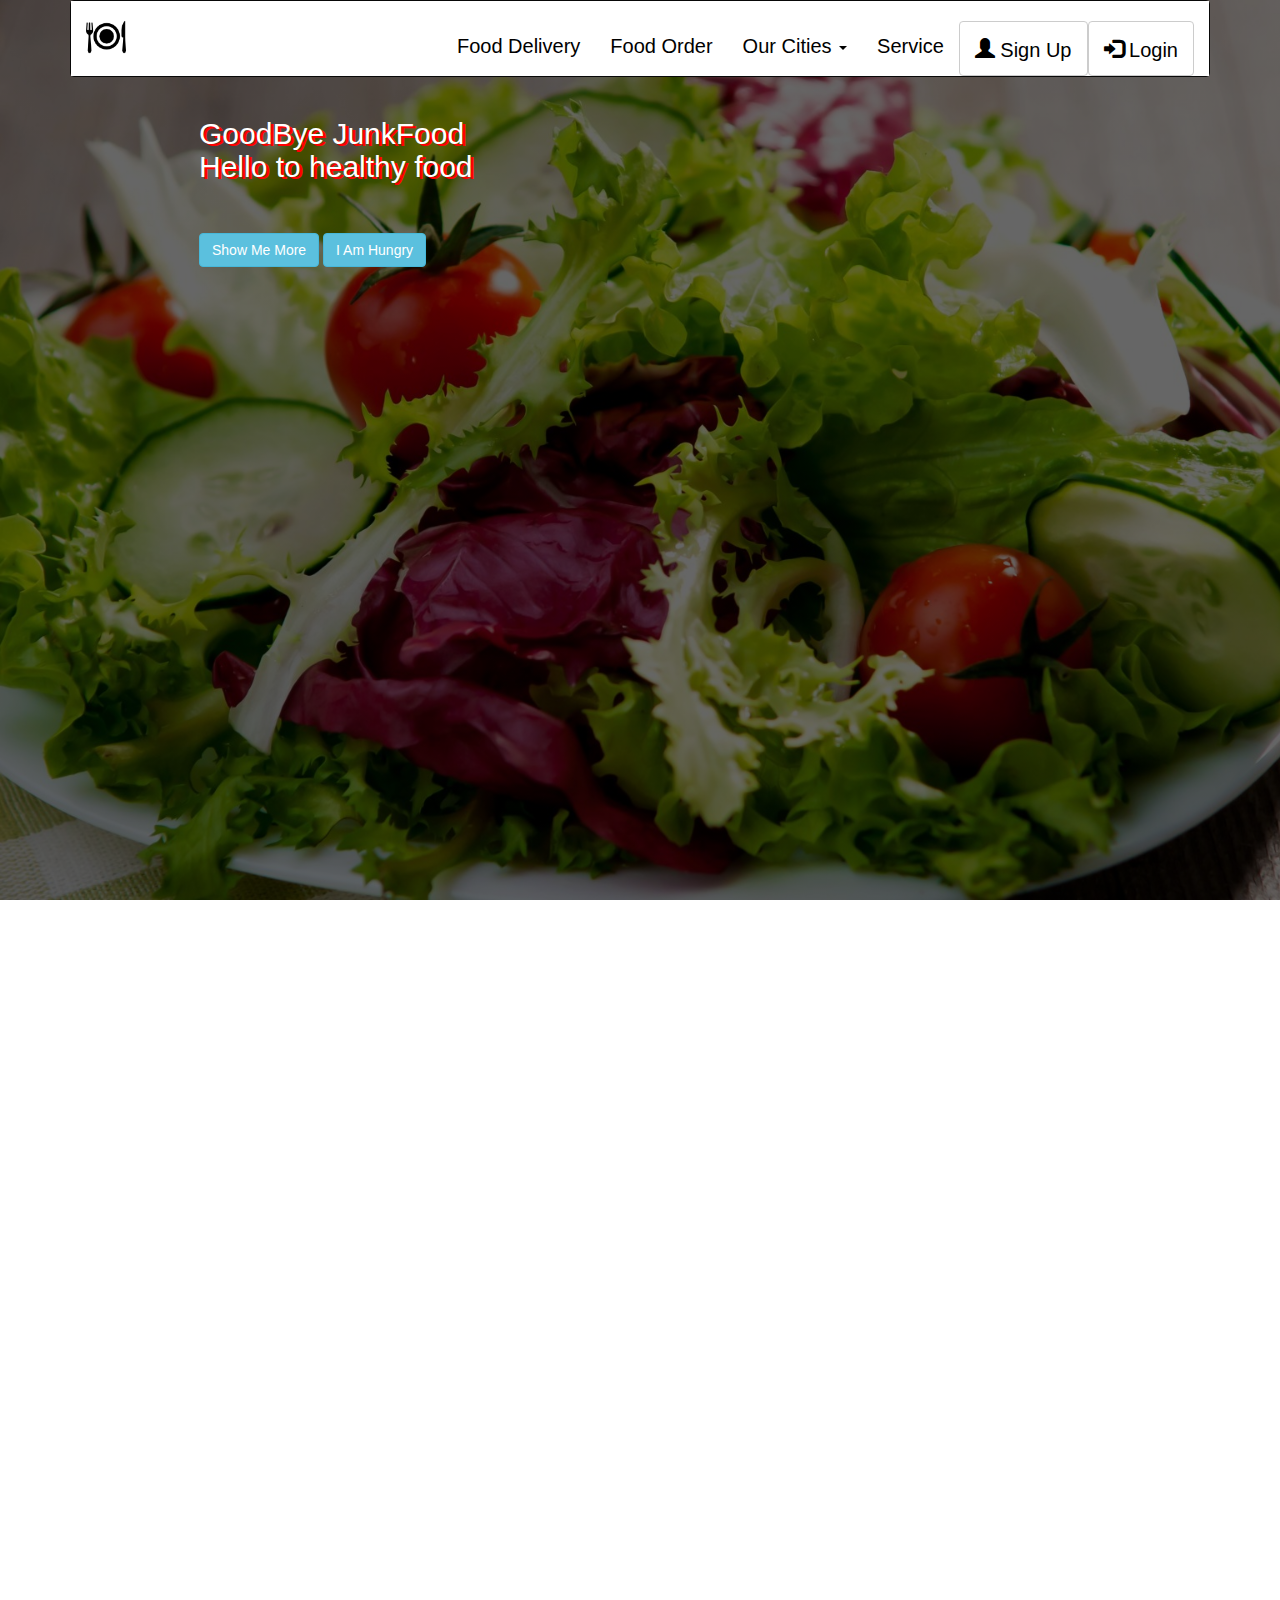
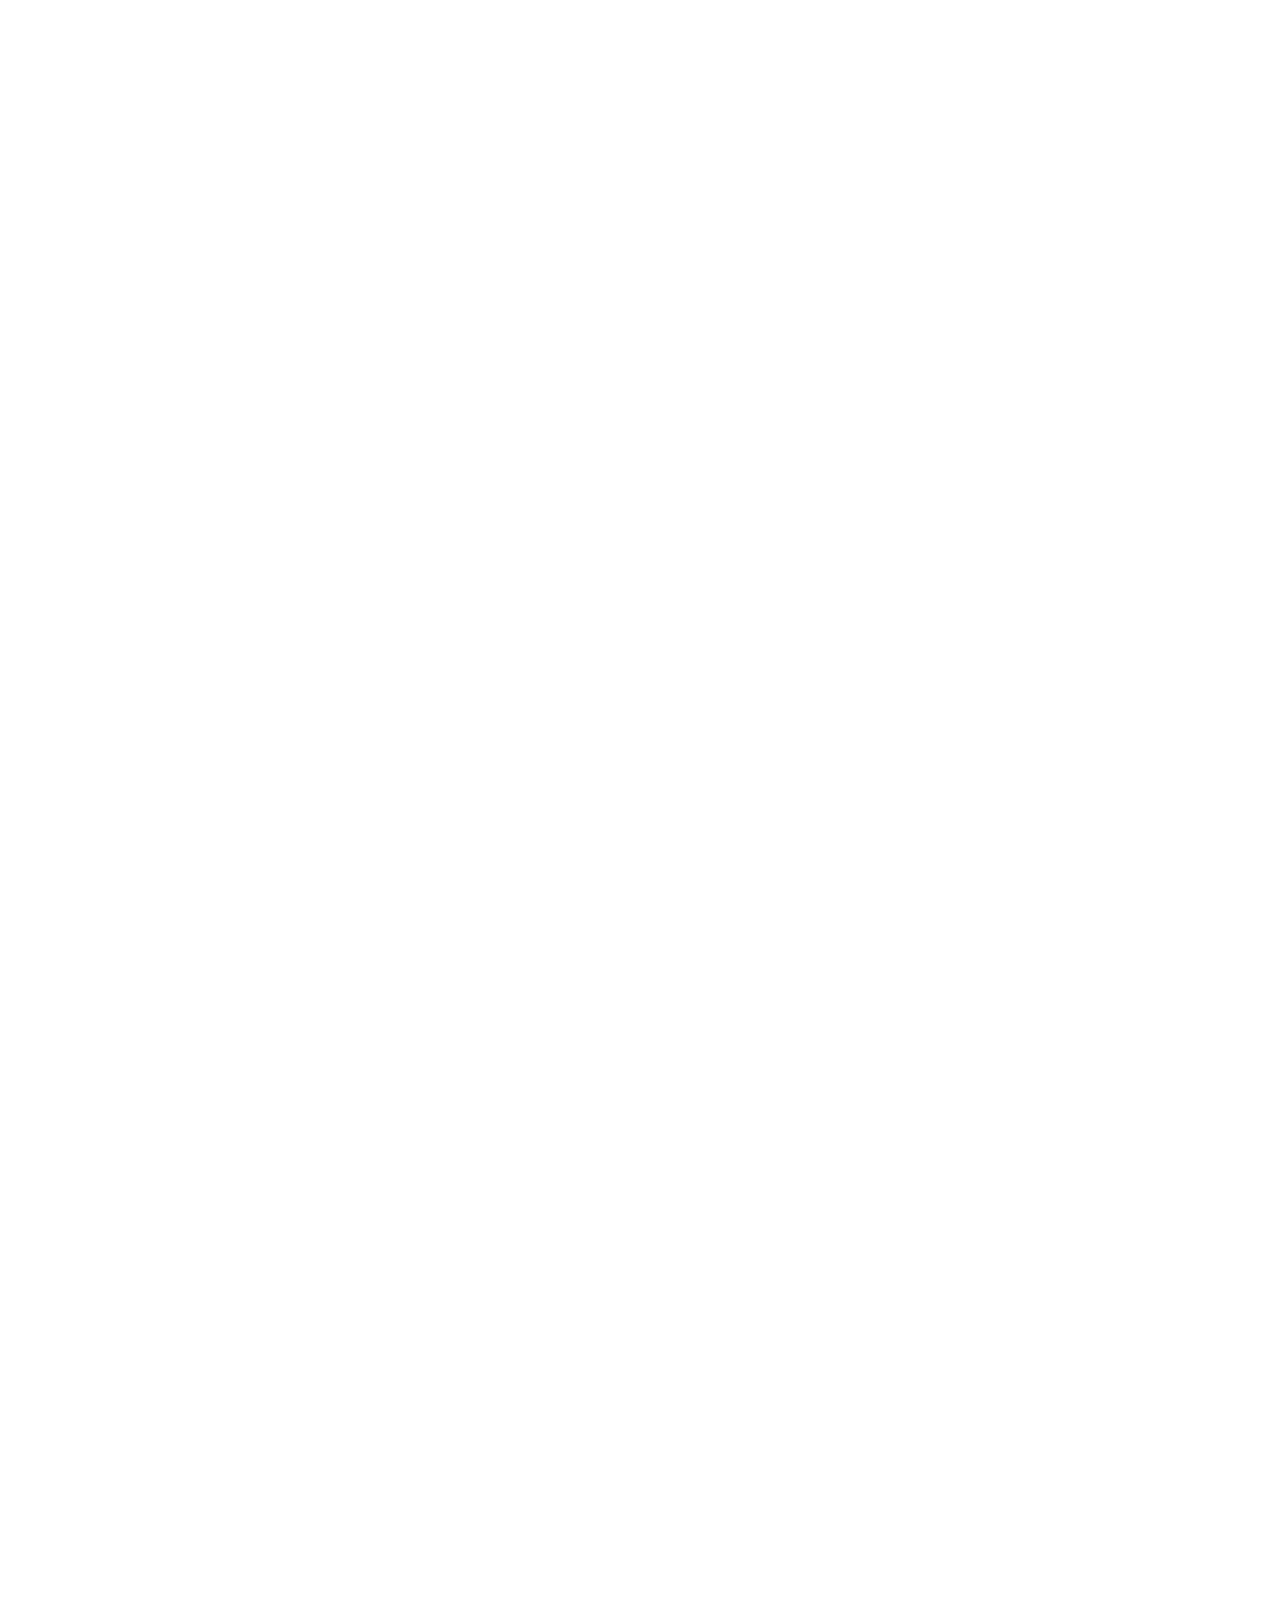
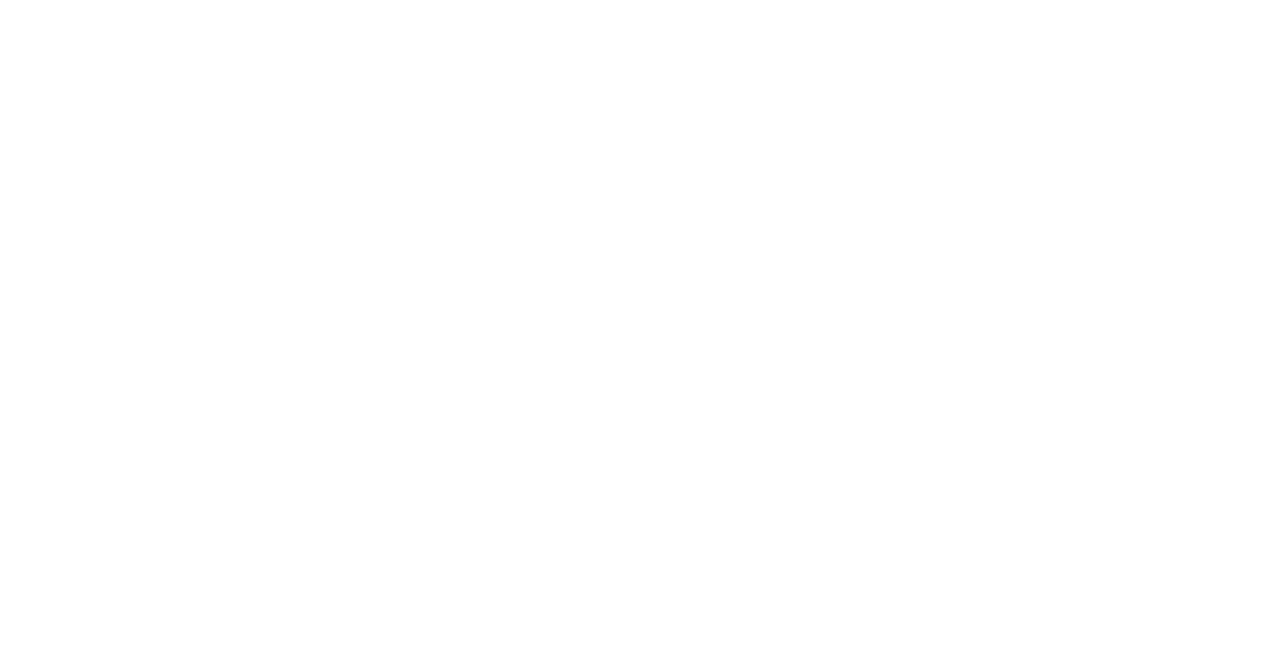
==== index.html @ 0036ee07 "All files" ====
<!DOCTYPE html>
<html lang="en">

<head>
    <link rel="shortcut icon" href="img/favicon.ico" type="image/x-icon">
    <title>NammaFoodCourt</title>
    <meta charset="utf-8">
    <link rel="stylesheet" href="css/font-awesome-4.7.0/css/font-awesome.min.css">
    <link rel="stylesheet" href="css/food_style.css">
    <meta name="viewport" content="width=device-width, initial-scale=1">
    <link rel="stylesheet" href="https://maxcdn.bootstrapcdn.com/bootstrap/3.3.7/css/bootstrap.min.css">
    <script src="https://ajax.googleapis.com/ajax/libs/jquery/3.2.0/jquery.min.js"></script>
    <script src="https://maxcdn.bootstrapcdn.com/bootstrap/3.3.7/js/bootstrap.min.js"></script>
</head>

<body>
    <!--header started -->
    <header>
        <div class="container">
            <nav class="navbar navbar-inverse">
                <div class="container-fluid head">
                    <div class="navbar-header ">
                        <button type="button" class="navbar-toggle" data-toggle="collapse" data-target="#myNavbar"> <span class="icon-bar"></span> <span class="icon-bar"></span> <span class="icon-bar"></span> </button>
                        <a class="navbar-brand" href="#"><img src="img/dinner%20(1).png" alt="" id="logo"></a>
                    </div>
                    <div class="collapse navbar-collapse" id="myNavbar">
                        <ul class="nav navbar-nav navbar-right" id="navigation">
                            <li><a href="#">Food Delivery</a> </li>
                            <li><a href="#">Food Order</a> </li>
                            <li class="dropdown"> <a class="dropdown-toggle" data-toggle="dropdown" href="#">Our Cities <span class="caret"></span></a>
                                <ul class="dropdown-menu">
                                    <li><a href="#">Coimbatore</a></li>
                                    <li><a href="#">Chennai</a></li>
                                    <li><a href="#">Bangalore</a></li>
                                </ul>
                            </li>
                            <li><a href="#">Service</a> </li>
                            <li><a href="#myModal" role="button" class="btn btn-default" data-toggle="modal" data-target="#myModal"><span class="glyphicon glyphicon-user"></span> Sign Up</a></li>
                            <li><a href="#myModal" role="button" class="btn btn-default" data-toggle="modal" data-target="#myModal"><span class="glyphicon glyphicon-log-in"></span> Login</a></li>
                        </ul>
                    </div>
                </div>
            </nav>
            <!--hero part  started -->
            <div class="container hero">
                <h2>GoodBye JunkFood<br>Hello to healthy food</h2>
                <div class="button"> <a href="#myMeal" class="btn btn-info">Show Me More</a> <a href="#myMeal" class="btn btn-info">I Am Hungry</a> </div>
            </div>
        </div>
    </header>
    <!-- end of header-->
    <!--About us started -->
    <section class="container">
        <h2 class="text-center">GET FOOD FASTER NOT FAST FOOD</h2>
        <div class="row">
            <div class="col-sm-4">
                <h3 class="text-center"><strong>NAMMA FOOD COURT</strong></h3>
                <p class="content">NAMMAFOOD-online Container B.V offers reliable short sea services from the port of Moerdijk to 4x different ports in the UK. Our terminal in Moerdijk is ideally located between Rotterdam and Antwerp</p>
            </div>
            <div class="col-sm-4">
                <h3 class="text-center"><strong>Why ship via Moerdijk?</strong></h3>
                <p class="content">Shipping cargo through the port of Moerdijk reduces the haulage cost quite considerable. The difference in distance for cargo coming from the East is 31 kilometers in comparison to the nearest short sea terminal in Rotterdam. </p>
            </div>
            <div class="col-sm-4">
                <h3 class="text-center"><strong>Quay to Quay & Door to Door</strong></h3>
                <!--<i class="livicon" data-name="tag" data-color="red"></i>-->
                <p class="content">We offer two kind of short sea services. Knowing a quay to quay service for so called shippers owned equipment and a door to door service with own 45ft container equipment. More information about these services can be found at the above tab containers services.</p>
            </div>
        </div>
    </section>
    <!--Meal section started-->
    <div class="container" id="myMeal">
        <section class="meal">
            <h2 class="text-center">AWESOME SPECIAL FOODS...!</h2>
            <ul class="meal-showcase">
                <li>
                    <figure> <img src="img/food1%20.jpg" class="meal-foto" alt=""> </figure>
                    <div class="sub"><i class="fa fa-inr" aria-hidden="true">300.00</i></div>
                    <div class="sub1"> Rating <i class="fa fa-star-o" aria-hidden="true"></i><i class="fa fa-star-o" aria-hidden="true"></i><i class="fa fa-star-o" aria-hidden="true"></i></div>
                </li>
                <li>
                    <figure> <img src="img/food2.jpg" class="meal-foto" alt=""> </figure>
                    <div class="sub"><i class="fa fa-inr" aria-hidden="true">450.00</i></div>
                    <div class="sub1"> Rating <i class="fa fa-star-o" aria-hidden="true"></i><i class="fa fa-star-o" aria-hidden="true"></i><i class="fa fa-star-o" aria-hidden="true"></i></div>
                </li>
                <li>
                    <figure> <img src="img/food3.jpg" class="meal-foto" alt=""> </figure>
                    <div class="sub"><i class="fa fa-inr" aria-hidden="true">200.00</i></div>
                    <div class="sub1"> Rating <i class="fa fa-star-o" aria-hidden="true"></i><i class="fa fa-star-o" aria-hidden="true"></i><i class="fa fa-star-o" aria-hidden="true"></i></div>
                </li>
                <li>
                    <figure> <img src="img/food4.jpg" class="meal-foto" alt=""> </figure>
                    <div class="sub"><i class="fa fa-inr" aria-hidden="true">400.00</i></div>
                    <div class="sub1"> Rating <i class="fa fa-star-o" aria-hidden="true"></i><i class="fa fa-star-o" aria-hidden="true"></i><i class="fa fa-star-o" aria-hidden="true"></i></div>
                </li>
                <li>
                    <figure> <img src="img/food5.jpg" class="meal-foto" alt=""> </figure>
                    <div class="sub"><i class="fa fa-inr" aria-hidden="true">100.00</i></div>
                    <div class="sub1"> Rating <i class="fa fa-star-o" aria-hidden="true"></i><i class="fa fa-star-o" aria-hidden="true"></i><i class="fa fa-star-o" aria-hidden="true"></i></div>
                </li>
                <li>
                    <figure> <img src="img/food6.jpg" class="meal-foto" alt=""> </figure>
                    <div class="sub"><i class="fa fa-inr" aria-hidden="true">250.00</i></div>
                    <div class="sub1"> Rating <i class="fa fa-star-o" aria-hidden="true"></i><i class="fa fa-star-o" aria-hidden="true"></i><i class="fa fa-star-o" aria-hidden="true"></i></div>
                </li>
                <!--<li>
                        <figure> <img src="img/food7.jpg" class="meal-foto"> </figure>
                        <figcaption class="text-right">Rating <i class="fa fa-star-o" aria-hidden="true"></i> <i class="fa fa-star-o" aria-hidden="true"></i> <i class="fa fa-star-o" aria-hidden="true"></i></figcaption>
                    </li>
                    <li>
                        <figure> <img src="img/food8.jpg" class="meal-foto"> </figure>
                        <figcaption class="text-right">Rating <i class="fa fa-star-o" aria-hidden="true"></i> <i class="fa fa-star-o" aria-hidden="true"></i> <i class="fa fa-star-o" aria-hidden="true"></i></figcaption>
                    </li>-->
            </ul>
        </section>
    </div>
    <div id="myCarousel1" class="carousel slide" data-ride="carousel">
        <!-- Indicators -->
        <ol class="carousel-indicators">
            <li data-target="#myCarousel" data-slide-to="0" class="active"></li>
            <li data-target="#myCarousel" data-slide-to="1"></li>
            <li data-target="#myCarousel" data-slide-to="2"></li>
            <li data-target="#myCarousel" data-slide-to="3"></li>
            <li data-target="#myCarousel" data-slide-to="4"></li>
            <li data-target="#myCarousel" data-slide-to="5"></li>
        </ol>
        <!-- Wrapper for slides -->
        <div class="carousel-inner">
            <div class="item active"> <img src="img/food1%20.jpg" alt="Los Angeles" class="inner">
                <div>Rating <i class="fa fa-star-o" aria-hidden="true"></i> <i class="fa fa-star-o" aria-hidden="true"></i> <i class="fa fa-star-o" aria-hidden="true"></i></div>
            </div>
            <div class="item"> <img src="img/food2.jpg" alt="Chicago" class="inner">
                <div>Rating <i class="fa fa-star-o" aria-hidden="true"></i> <i class="fa fa-star-o" aria-hidden="true"></i> <i class="fa fa-star-o" aria-hidden="true"></i></div>
            </div>
            <div class="item"> <img src="img/food3.jpg" alt="New york" class="inner">
                <div>Rating <i class="fa fa-star-o" aria-hidden="true"></i> <i class="fa fa-star-o" aria-hidden="true"></i> <i class="fa fa-star-o" aria-hidden="true"></i></div>
            </div>
            <div class="item"> <img src="img/food5.jpg" alt="Chicago" class="inner">
                <div>Rating <i class="fa fa-star-o" aria-hidden="true"></i> <i class="fa fa-star-o" aria-hidden="true"></i> <i class="fa fa-star-o" aria-hidden="true"></i></div>
            </div>
            <div class="item"> <img src="img/food6.jpg" alt="New york" class="inner">
                <div>Rating <i class="fa fa-star-o" aria-hidden="true"></i> <i class="fa fa-star-o" aria-hidden="true"></i> <i class="fa fa-star-o" aria-hidden="true"></i></div>
            </div>
        </div>
    </div>
    <div id="order"> <a href="#orderModal" role="button" class="btn btn-success" data-toggle="modal" data-target="#orderModal">Order Items</a> </div>
    <!--carousel-->
    <div class="container carousel">
        <div class="wrapper">
            <p>Special Items....</p>
        </div>
        <div id="myCarousel" class="carousel slide" data-ride="carousel">
            <!-- Indicators -->
            <ol class="carousel-indicators">
                <li data-target="#myCarousel" data-slide-to="0"></li>
                <li data-target="#myCarousel" data-slide-to="1"></li>
                <li data-target="#myCarousel" data-slide-to="2"></li>
            </ol>
            <!-- Wrapper for slides -->
            <div class="carousel-inner">
                <div class="item active"> <img src="img/food7.jpg" alt="Los Angeles" class="inner"> </div>
                <div class="item"> <img src="img/food5.jpg" alt="Chicago" class="inner"> </div>
                <div class="item"> <img src="img/hero_food.jpg" alt="New york" class="inner"> </div>
            </div>
        </div>
    </div>
    <!--Available cities started -->
    <div class="container cities">
        <section>
            <h2 class="text-center">AVAILABLE CITIES</h2>
            <div class="row meal-showcase">
                <div class="col-sm-4">
                    <figure><img src="img/cbe.jpg" class="meal-foto" alt=""></figure>
                    <figure-caption>
                        <p>Coimbatore</p>
                        <p> Tamil Nadu 641018 </p>
                        <p> Phone: 0422 456 7777</p>
                        <div class="text-left">Rating <i class="fa fa-star-o" aria-hidden="true"></i> <i class="fa fa-star-o" aria-hidden="true"></i> <i class="fa fa-star-o" aria-hidden="true"></i></div>
                    </figure-caption>
                </div>
                <div class="col-sm-4">
                    <figure><img src="img/bng.jpg" class="meal-foto" alt=""></figure>
                    <figure-caption>
                        <p>Electronic city</p>
                        <p> Karnataka 641904 </p>
                        <p>Phone: 456 8888</p>
                        <div class="text-left">Rating <i class="fa fa-star-o" aria-hidden="true"></i> <i class="fa fa-star-o" aria-hidden="true"></i> <i class="fa fa-star-o" aria-hidden="true"></i> </div>
                    </figure-caption>
                </div>
                <div class="col-sm-4">
                    <figure><img src="img/chennai.jpg" class="meal-foto" alt=""></figure>
                    <figure-caption>
                        <p>Ambur</p>
                        <p> Chennai 641030</p>
                        <p> Phone: 333 8888</p>
                        <div class="text-left">Rating <i class="fa fa-star-o" aria-hidden="true"></i> <i class="fa fa-star-o" aria-hidden="true"></i> <i class="fa fa-star-o" aria-hidden="true"></i></div>
                    </figure-caption>
                </div>
            </div>
        </section>
    </div>
    <ul class="pager">
        <li><a href="Page2.html">Next</a></li>
    </ul>
    <footer>
        <div class="container">
            <div class="row foot">
                <div class="col-sm-3">
                    <ul>
                        <li>About Zomato</li>
                        <li>About Us</li>
                        <li>Culture</li>
                        <li>Blog</li>
                        <li>Careers</li>
                        <li>Contact</li>
                    </ul>
                </div>
                <div class="col-sm-3">
                    <ul>
                        <li> For Foodies</li>
                        <li>Code of Conduct</li>
                        <li>Community</li>
                        <li>Verified Users</li>
                        <li>Blogger Help</li>
                        <li>Developers</li>
                    </ul>
                </div>
                <div class="col-sm-3">
                    <ul>
                        <li>For Restaurants</li>
                        <li>Add a Restaurant</li>
                        <li>Claim your Listing</li>
                        <li>Business App</li>
                        <li>Business Owner Guidelines</li>
                    </ul>
                </div>
                <div class="col-sm-3">
                    <ul>
                        <li>Advertise</li>
                        <li>Order</li>
                        <li>Book</li>
                        <li>Base</li>
                        <li>Trace</li>
                    </ul>
                </div>
            </div>
            <div class="row">
                <div class="col-sm-12 text-right">
                    <div class="fa fa-facebook-official fa-3x"></div>
                    <div class="fa fa-twitter fa-3x"></div>
                    <div class="fa fa-instagram fa-3x"></div>
                    <div class="fa fa-linkedin fa-3x"></div>
                    <!--<p>&copy;Copyright,nammafoodcourt.in</p>-->
                </div>
            </div>
        </div>
    </footer>
    <div class="modal fade" id="myModal" role="dialog">
        <div class="modal-dialog">
            <!-- Modal content-->
            <div class="modal-content">
                <div class="modal-header">
                    <h3 class="text-center">Sign in/log in</h3>
                    <button type="button" class="close" data-dismiss="modal">&times;</button>
                </div>
                <div class="modal-body">
                    <input type="text" placeholder="Name" class="form-control">
                    <br>
                    <input type="email" placeholder="Email" class="form-control">
                    <br>
                    <input type="password" placeholder="Password" class="form-control"> </div>
                <div class="modal-footer">
                    <button type="button" class="btn btn-default" data-dismiss="modal">Close</button>
                </div>
            </div>
        </div>
    </div>
    <div class="modal fade" id="orderModal" role="dialog">
        <div class="modal-dialog">
            <!-- Modal content-->
            <div class="modal-content">
                <div class="modal-header menu">
                    <h3 class="text-center menu-Head">Menu</h3> </div>
                <div class="modal-body">
                    <div class="container">
                        <div class="row">
                            <div class="col-md-4 item">
                                <ul>
                                    <li>Idily</li>
                                    <li>Dosa</li>
                                    <li>Pongal</li>
                                    <li>Noodles</li>
                                    <li>Curd rice</li>
                                    <li>Pizza</li>
                                    <li>Barger</li>
                                </ul>
                            </div>
                            <div class="col-md-4 rupee">
                                <ul>
                                    <li><i class="fa fa-inr" aria-hidden="true">50.00</i></li>
                                    <li><i class="fa fa-inr" aria-hidden="true">30.00</i></li>
                                    <li><i class="fa fa-inr" aria-hidden="true">40.00</i></li>
                                    <li><i class="fa fa-inr" aria-hidden="true">60.00</i></li>
                                    <li><i class="fa fa-inr" aria-hidden="true">20.00</i></li>
                                    <li><i class="fa fa-inr" aria-hidden="true">100.00</i></li>
                                    <li><i class="fa fa-inr" aria-hidden="true">150.00</i></li>
                                </ul>
                            </div>
                        </div>
                    </div>
                    <div class="modal-footer m-foot">
                        <button type="button" class="btn btn-default" data-dismiss="modal">Close</button>
                    </div>
                </div>
            </div>
        </div>
    </div>
</body>
---- css/food_style.css ----
html,
    body {
        width: 100%;
        height: 100%;
        margin: 0px;
        padding: 0px;
        overflow-x: hidden;
    }
    
    .row {
        width: 100%;
        margin: 0 auto;
    }
    
    .hero {
        position: relative;
        width: 100%;
        top: 50%;
        left: 10%;
        /*    transform: translate(-50%, -50%);*/
        color: white;
    }
    
    h2 {
        text-shadow: 3px 2px red;
    }
    
    #logo {
        height: 40px;
        width: 100%;
        margin-top: 1px;
    }
    
    .head {
        background-color: white;
    }
    
    header {
        background-image: linear-gradient(rgba(0, 0, 0, 0.6), rgba(0, 0, 0, 0.6)), url(../img/hero_food.jpg);
        height: 100vh;
        background-position: center;
        background-size: cover;
        margin-top: -1%;
        background-attachment: fixed;
        margin: 0px;
        padding: 0px;
    }
    /*.livicon {
    display: inline-block;
    line-height: inherit;
    vertical-align: middle;
    height: 18px!important;
    width: 30%;
    }*/
    
    header>div>h2 {
        color: white;
    }
    
    #navigation>li>a {
        font-size: 20px;
        margin-top: 20px;
        color: black;
    }
    
    #navigation>li>a:hover {
        color: #e67e22;
        /*margin-bottom: 2px solid #e67e22;
    /*transition: all 0.5s ease-in;
    /*padding: 50px 0px;*/
    }
    /*.main-nav {
    list-style: none;
    float: right;
    text-decoration: none;
    }

    .main-nav>li {
    margin-top: 5%;
    display: inline-block;
    margin-left: 20px;
    }


    /*.main-nav>li>a {
    font-size: 20px;
    color: white;
    }
    */
    
    header>div>li>a:hover {
        color: #e67e22;
        margin-bottom: 2px solid #e67e22;
        transition: all 0.5s ease-in;
        padding: 50px 0px;
    }
    
    .btn {
        margin-left: 0px;
        border-radius: 2px solid #e67e22;
    }
    
    .button {
        margin-top: 50px;
    }
    
    .btn-info {
        background-color: #e67e22;
    }
    
    .feature {
        margin-top: 7%;
    }
    
    .row {
        margin-top: 3%;
    }
    
    .content {
        text-align: justify;
        font-size: 20px;
    }
    
    feature {
        margin: 0px 0px 0px 70px;
    }
    
    .meal {
        margin: 3% 0px 0px -30px;
    }
    
    .meal-showcase {
        list-style: none;
        width: 100%;
    }
    
    .meal-foto {
        width: 350px;
        height: 250px;
    }
    
    .meal-showcase>li {
        display: inline-block;
        margin-top: 4%;
    }
    
    figure {
        overflow: hidden;
    }
    
    figure-caption {
        margin-right: 0px;
    }
    
    i {
        color: red;
    }
    
    figure>img {
        width: 100%;
        height: auto;
        transform: scale(1.15);
        transition: all 0.5s;
    }
    
    figure>img:hover {
        transform: scale(1.50);
    }
    
    .cities {
        margin-top: 6%;
    }
    
    .btn-block {
        /*color: white;*/
        border-radius: 4px;
        margin-top: 20px;
    }
    
    .gap {
        margin-top: 40px;
    }
    
    .sub {
        display: inline-block;
        margin-top: 1%;
    }
    
    .sub1 {
        display: inline-block;
        float: right;
    }
    
    .foot li {
        list-style: none;
    }
    
    footer {
        margin-top: 3px;
        background-color: grey;
    }
    
    .social {
        margin-top: -0.5%;
        padding-right: 1em;
    }
    
    .text-right {
        margin-top: 10px;
    }
    
    .text-left 1 {
        margin-top: -20px;
    }
    
    .btn-success {
        width: 20%;
        margin-left: 30%;
    }
    
    .right {
        float: left;
        margin-top: 5%;
    }
    
    .left {
        float: right;
    }
    
    .page {
        margin-top: 30%;
    }
    
    #frame {
        margin-top: 10%;
    }
    
    iframe {
        margin-top: 5%;
        width: 100%;
        height: 500px;
    }
    
    .form {
        margin-top: 10%;
    }
    
    .media-object {
        width: 45px;
    }
    
    #join {}
    
    .btn-success {
        margin-top: 10%;
        margin-left: 40%;
    }
    
    .inner {
        width: 100%;
    }
    
    .carousel-indicators .active {
        height: 3px;
        border-radius: 0px;
        width: 30px;
        color: red;
    }
    
    .carousel {
        margin-top: 7%;
    }
    
    #myCarousel1 {
        display: none;
    }
    /*menu modal*/
    
    .menu {
        background-color: red;
        height: 50px;
    }
    
    .menu-Head {
        margin-top: 1px;
    }
    
    .item li {
        list-style: none;
    }
    
    .item {
        margin-left: 0px;
        font-size: 20px;
    }
    
    .rupee li {
        list-style: none;
    }
    
    .rupee {
        margin-left: -80px;
        font-size: 20px;
    }
    
    .m-foot {
        background-color: beige;
        height: 70px;
    }
    
    .wrapper p {
        position: relative;
        margin: 0;
        text-shadow: 3px 2px red;
        font-size: 40px;
        /*white-space: nowrap;*/
        animation: marquee 10s linear infinite;
    }
    
    @keyframes marquee {
        0% {
            transform: translateX(0%);
        }
        100% {
            transform: translateX(200%);
        }
    }
    
    @media only screen and (max-width: 500px) {
        #myMeal {
            display: none;
        }
        #myCarousel1 {
            display: block;
        }
        .head {
            background-color: darkorange;
        }
        #order {
            margin-left: 10%;
        }
        .carousel-inner > .item > img {
            margin: 0 auto;
        }
    }
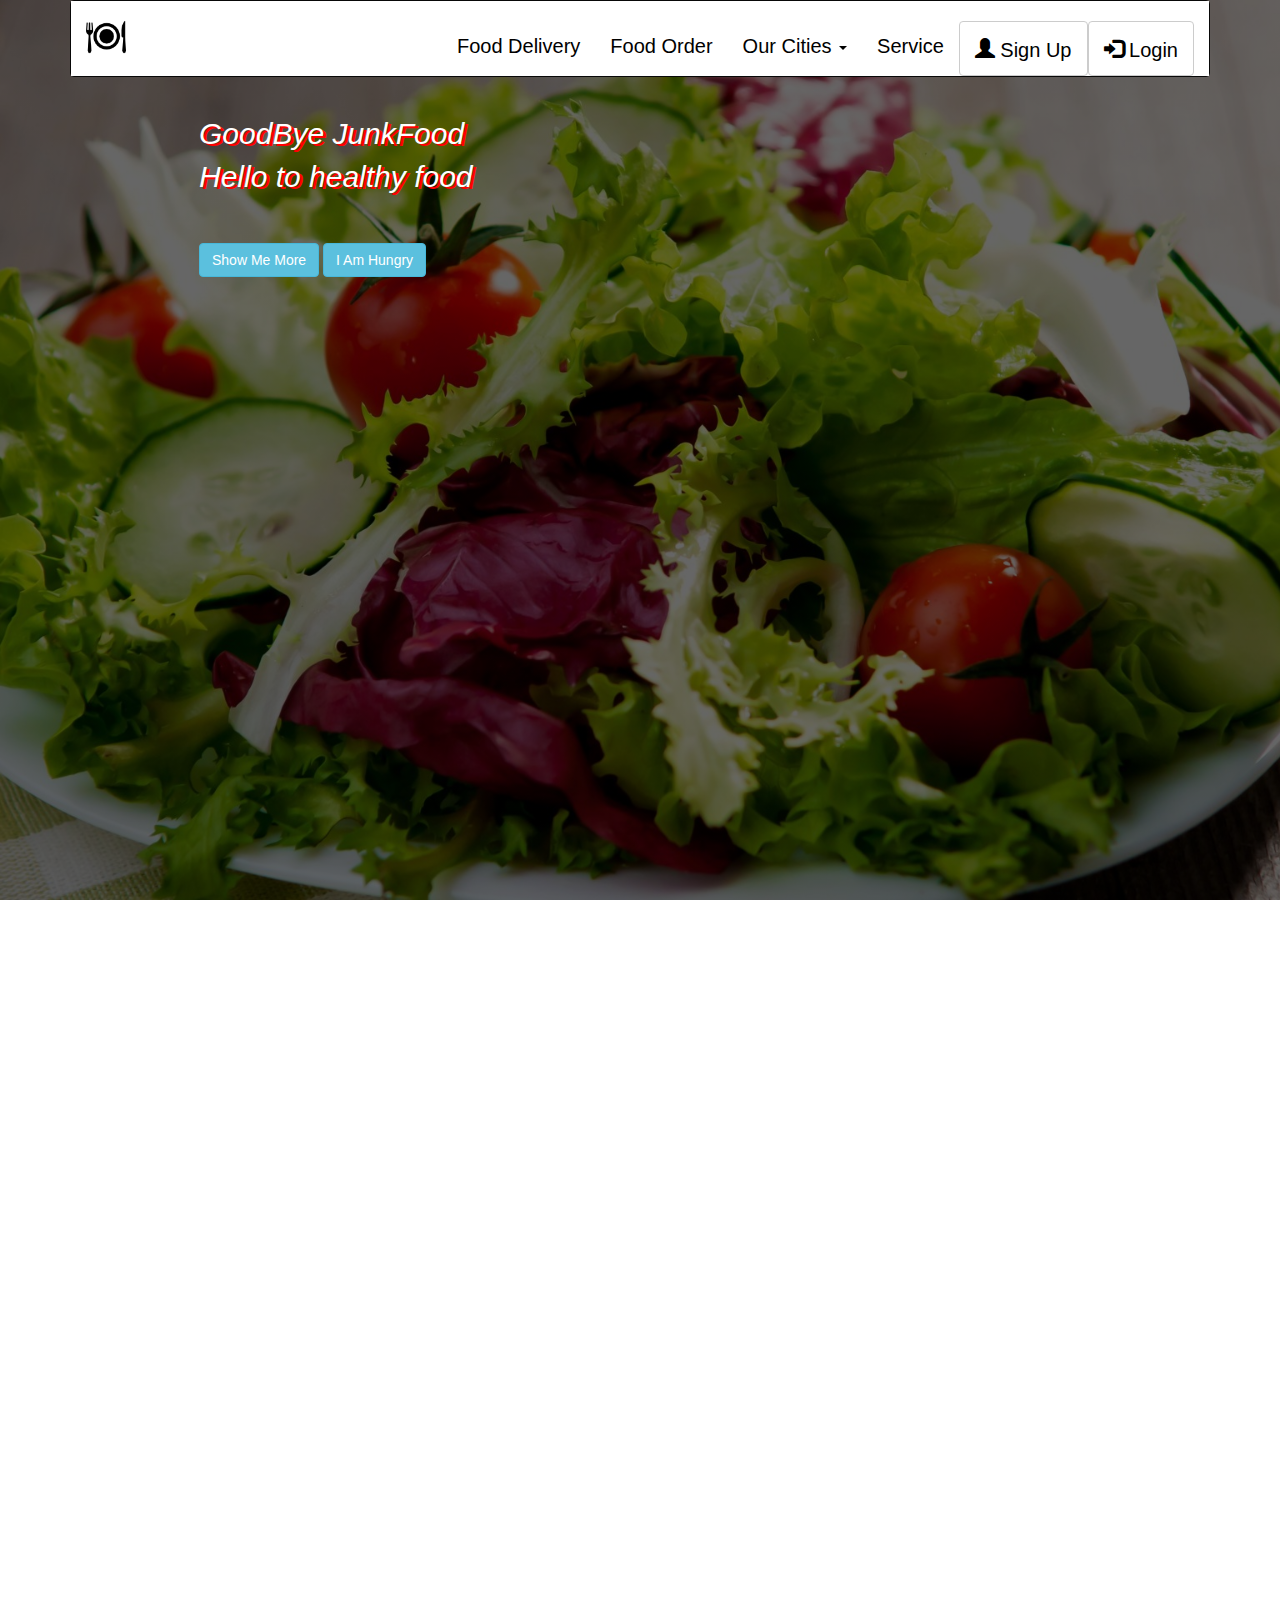
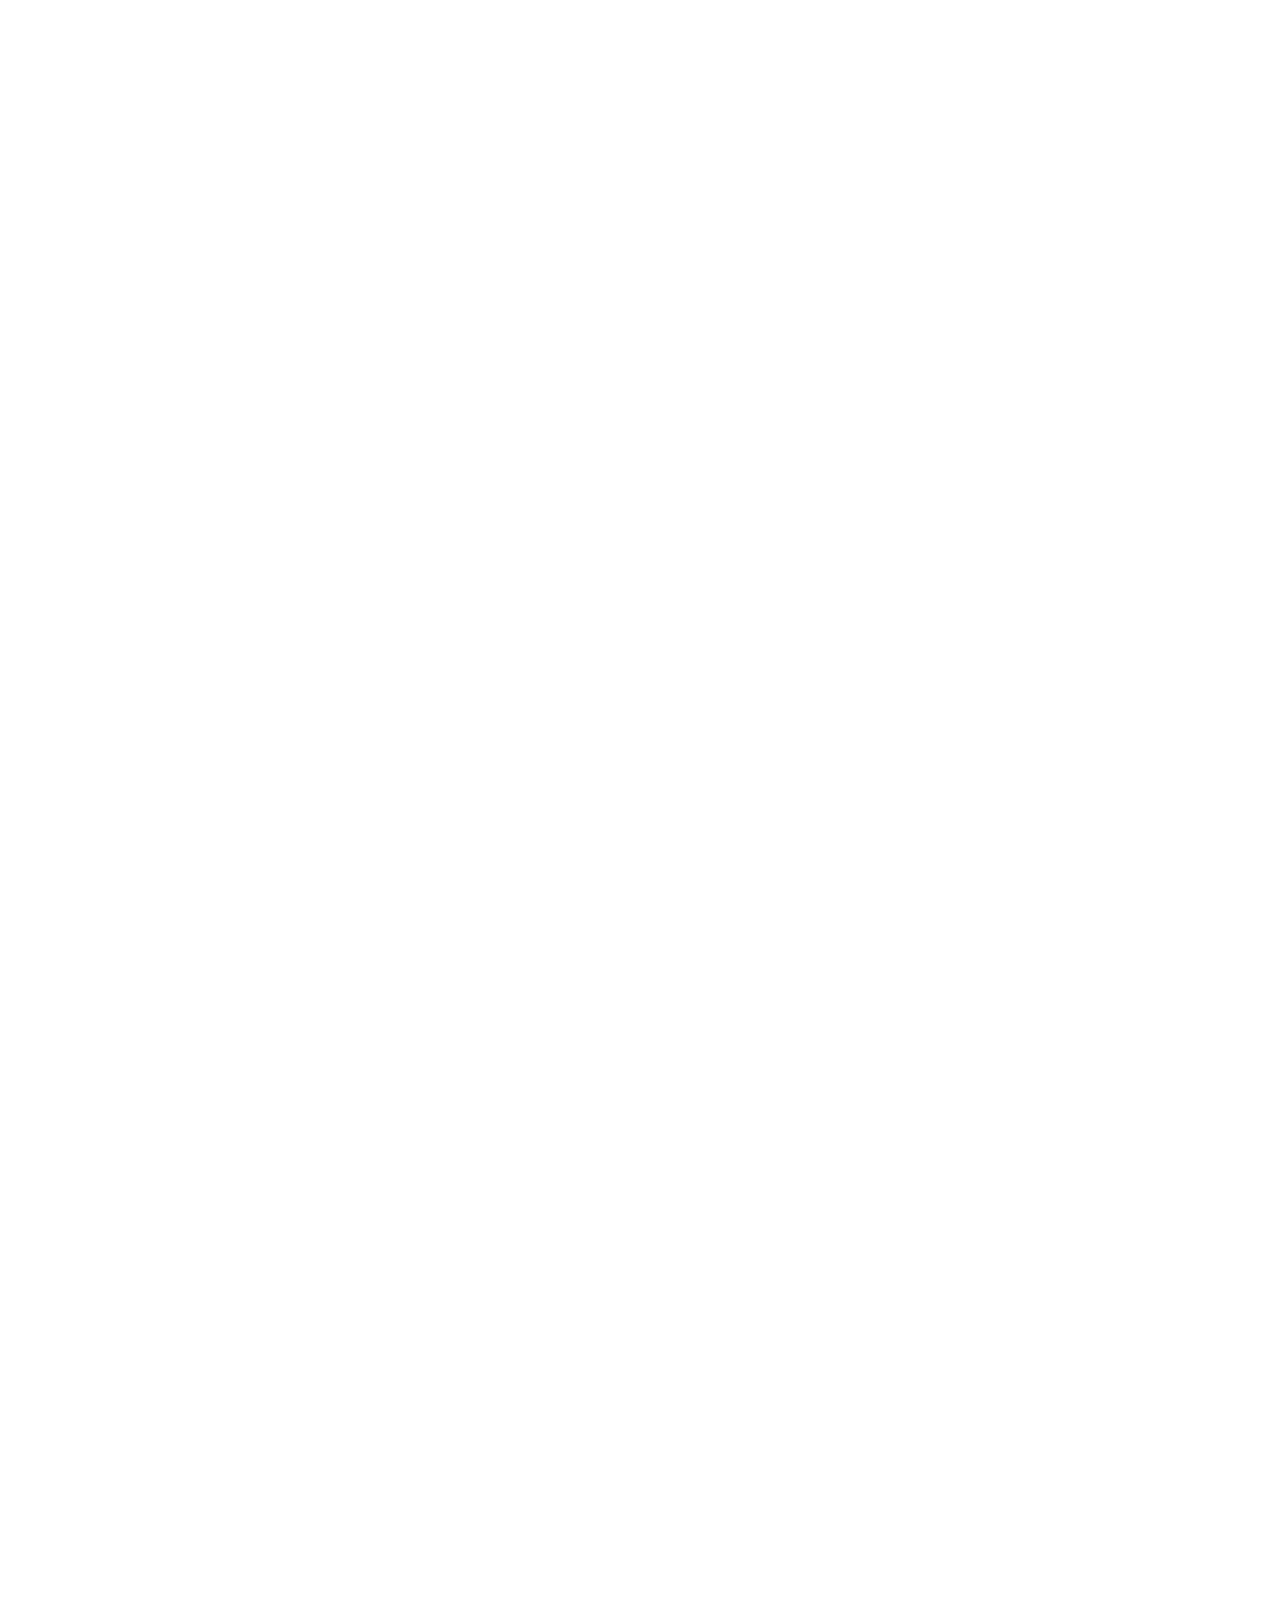
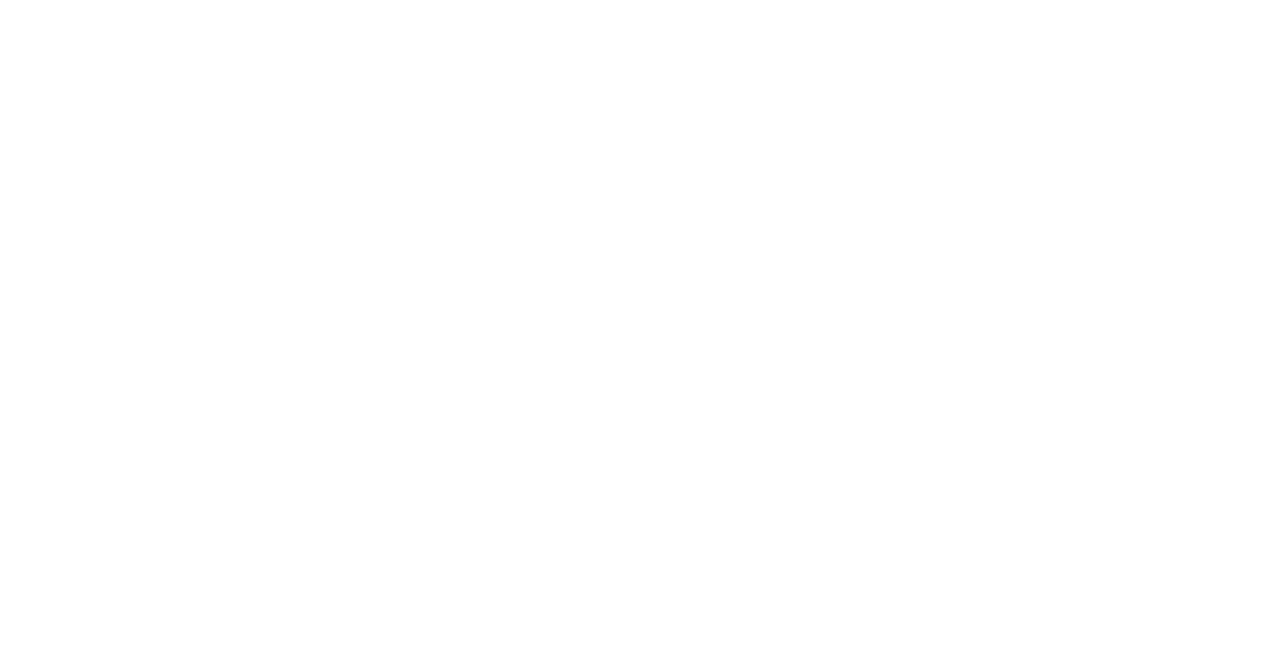
==== commit 7ee0478b: "modified htmland css" ====
--- a/index.html
+++ b/index.html
@@ -7,10 +7,12 @@
     <meta charset="utf-8">
     <link rel="stylesheet" href="css/font-awesome-4.7.0/css/font-awesome.min.css">
     <link rel="stylesheet" href="css/food_style.css">
+    <link rel="stylesheet" href="css/animate.css">
     <meta name="viewport" content="width=device-width, initial-scale=1">
     <link rel="stylesheet" href="https://maxcdn.bootstrapcdn.com/bootstrap/3.3.7/css/bootstrap.min.css">
     <script src="https://ajax.googleapis.com/ajax/libs/jquery/3.2.0/jquery.min.js"></script>
     <script src="https://maxcdn.bootstrapcdn.com/bootstrap/3.3.7/js/bootstrap.min.js"></script>
+    <!--<srcipt>new WOW().init();</srcipt>-->
 </head>
 
 <body>
@@ -43,7 +45,7 @@
             </nav>
             <!--hero part  started -->
             <div class="container hero">
-                <h2>GoodBye JunkFood<br>Hello to healthy food</h2>
+                <h2><p><em class="animated flash">GoodBye JunkFood</em></p><p><em class="animated flash">Hello to healthy food</em></p></h2>
                 <div class="button"> <a href="#myMeal" class="btn btn-info">Show Me More</a> <a href="#myMeal" class="btn btn-info">I Am Hungry</a> </div>
             </div>
         </div>
@@ -114,6 +116,7 @@
             </ul>
         </section>
     </div>
+    <!--Meal section for mob view-->
     <div id="myCarousel1" class="carousel slide" data-ride="carousel">
         <!-- Indicators -->
         <ol class="carousel-indicators">
@@ -143,7 +146,7 @@
             </div>
         </div>
     </div>
-    <div id="order"> <a href="#orderModal" role="button" class="btn btn-success" data-toggle="modal" data-target="#orderModal">Order Items</a> </div>
+    <div id="order"> <a href="#orderModal" role="button" class="btn btn-success" data-toggle="modal" data-target="#orderModal">Order</a> </div>
     <!--carousel-->
     <div class="container carousel">
         <div class="wrapper">
@@ -199,9 +202,11 @@
             </div>
         </section>
     </div>
+    <!--Next page alignment-->
     <ul class="pager">
         <li><a href="Page2.html">Next</a></li>
     </ul>
+    <!--footer section-->
     <footer>
         <div class="container">
             <div class="row foot">
@@ -255,6 +260,7 @@
             </div>
         </div>
     </footer>
+    <!--model-->
     <div class="modal fade" id="myModal" role="dialog">
         <div class="modal-dialog">
             <!-- Modal content-->
@@ -265,7 +271,6 @@
                 </div>
                 <div class="modal-body">
                     <input type="text" placeholder="Name" class="form-control">
-                    <br>
                     <input type="email" placeholder="Email" class="form-control">
                     <br>
                     <input type="password" placeholder="Password" class="form-control"> </div>
@@ -275,6 +280,7 @@
             </div>
         </div>
     </div>
+    <!--model for menu item-->
     <div class="modal fade" id="orderModal" role="dialog">
         <div class="modal-dialog">
             <!-- Modal content-->
--- a/css/food_style.css
+++ b/css/food_style.css
@@ -281,6 +281,10 @@
         height: 50px;
     }
     
+    .em {
+        animation: pulse 5s infinite;
+    }
+    
     .menu-Head {
         margin-top: 1px;
     }
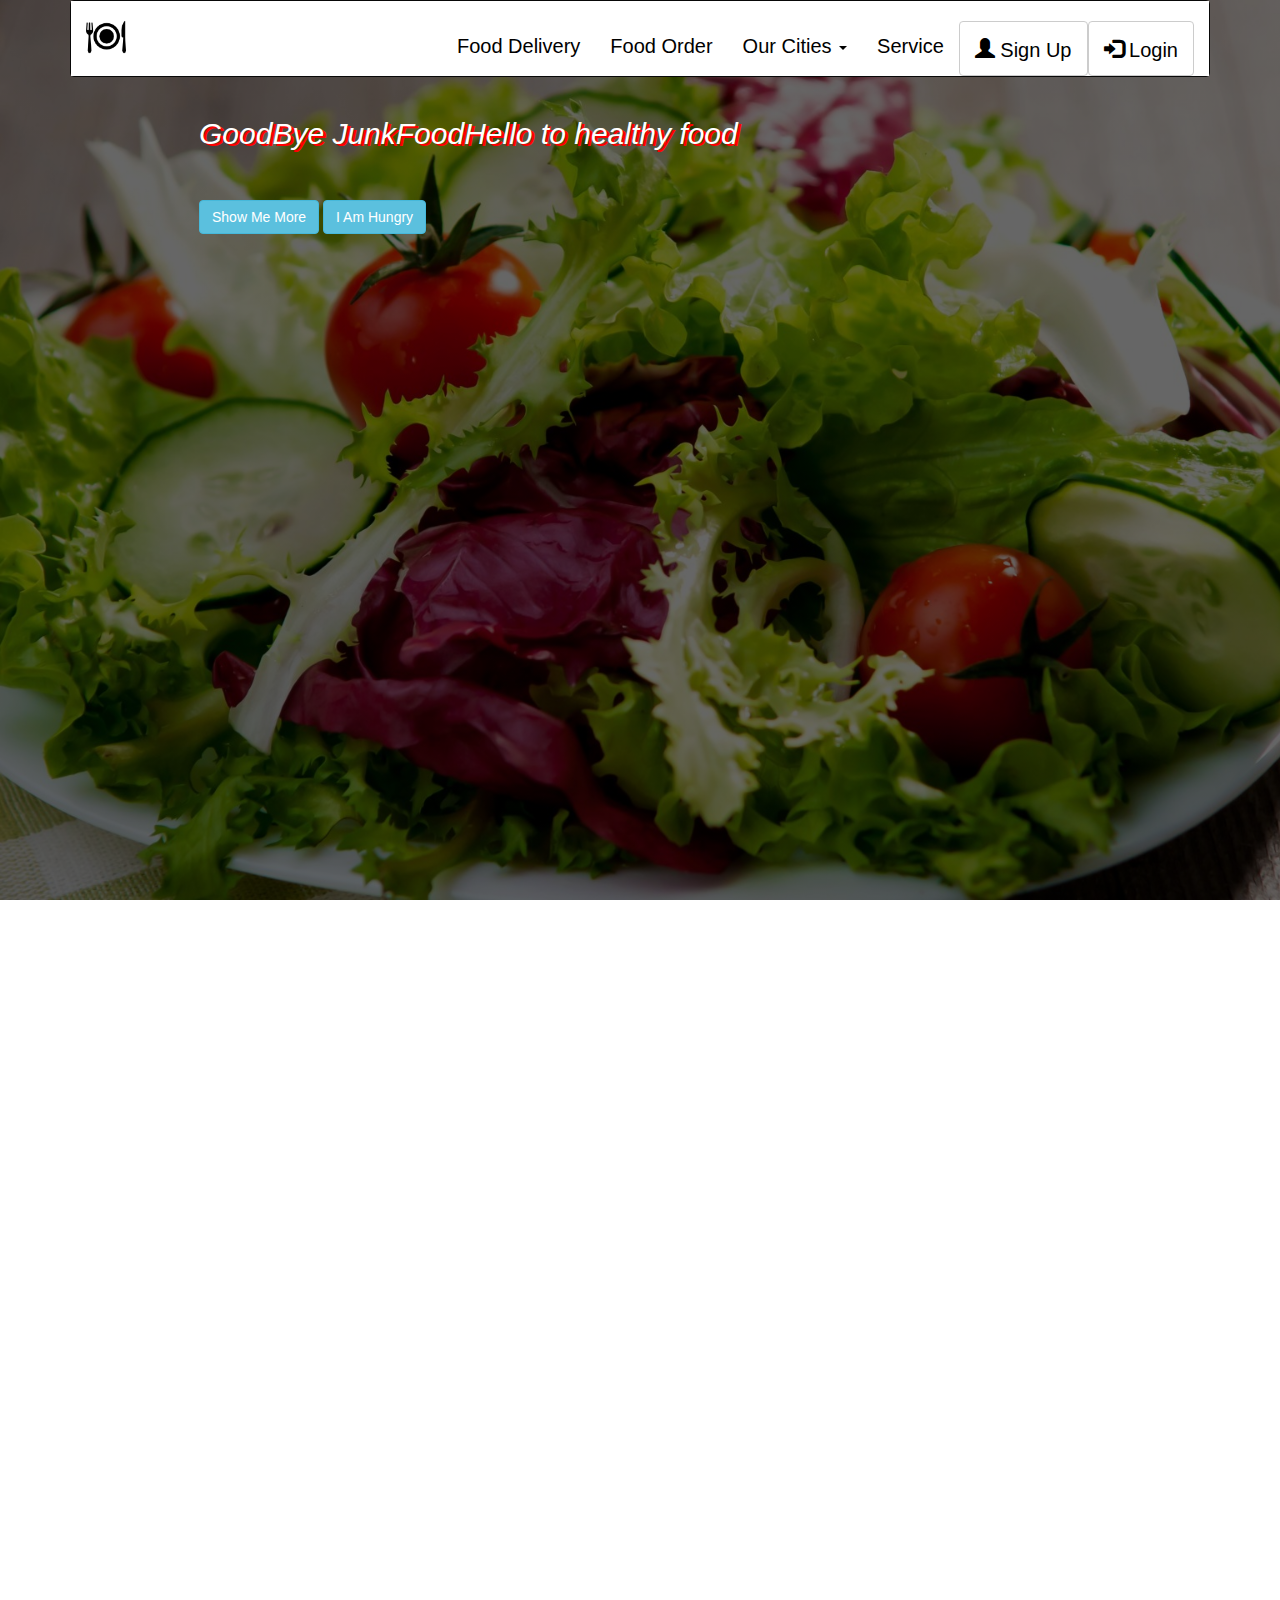
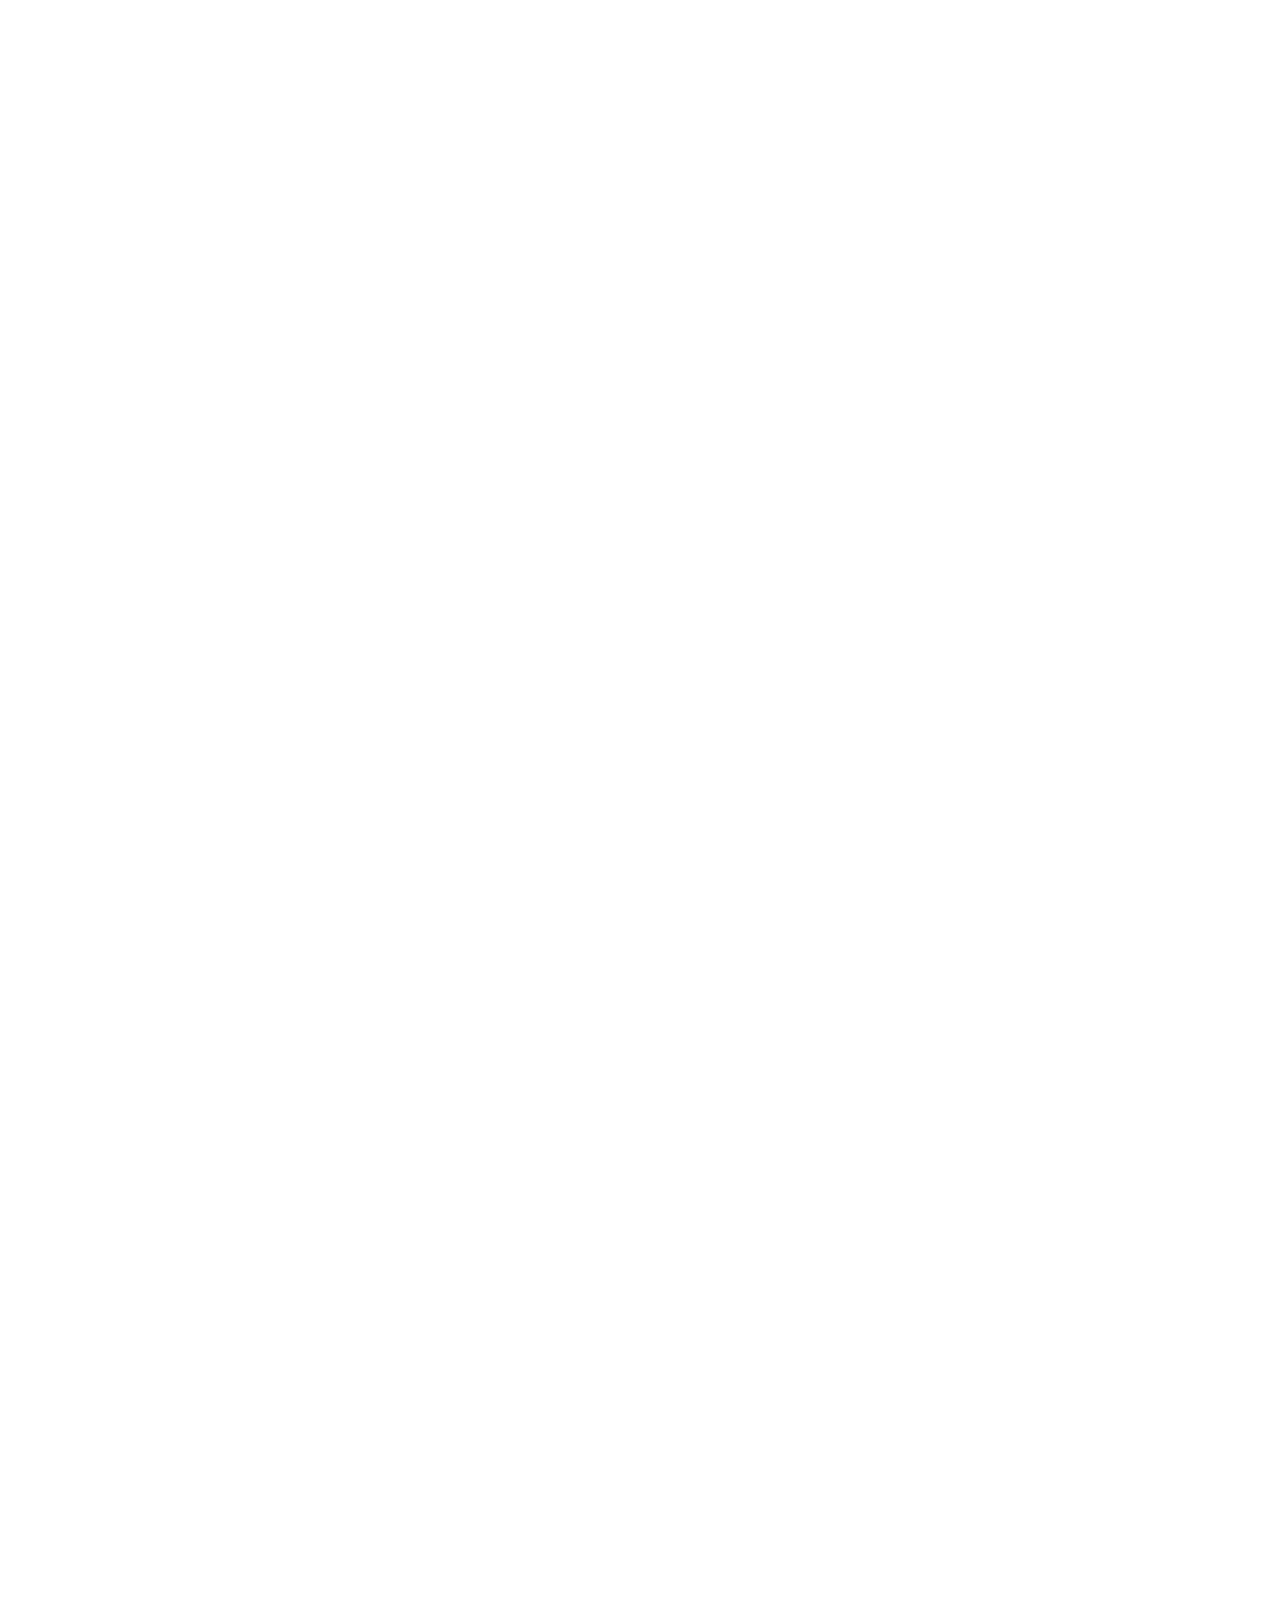
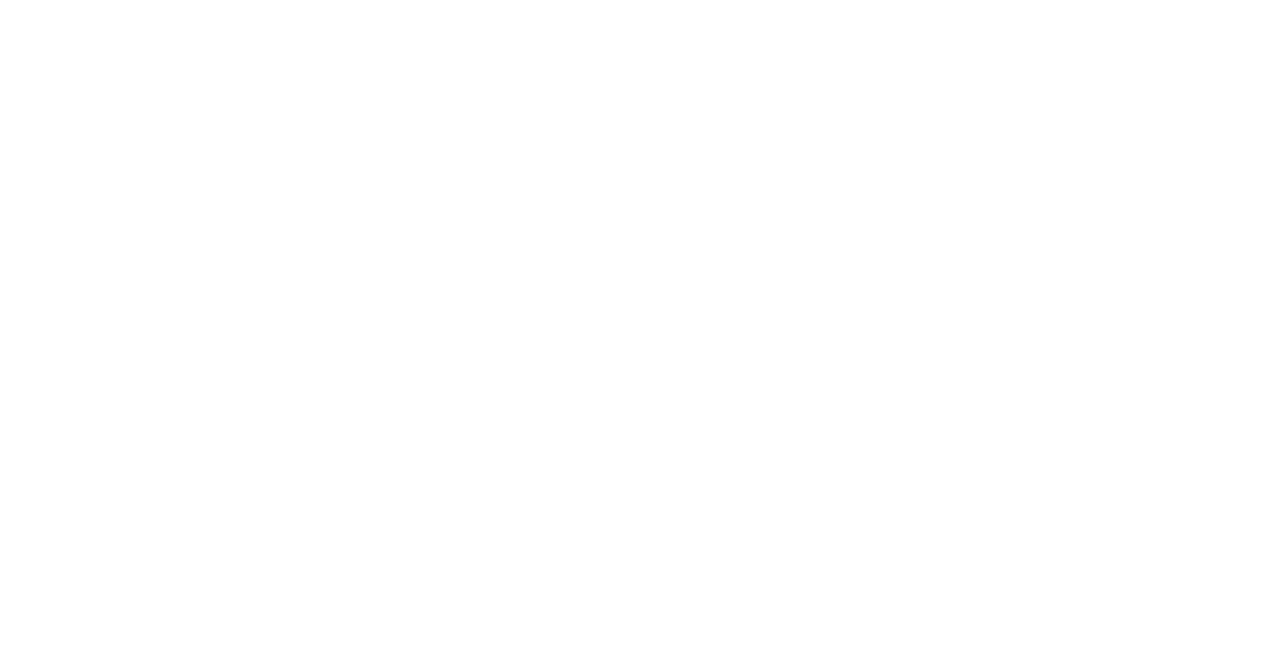
==== commit ec5e117d: "error fixed files" ====
--- a/index.html
+++ b/index.html
@@ -45,7 +45,7 @@
             </nav>
             <!--hero part  started -->
             <div class="container hero">
-                <h2><p><em class="animated flash">GoodBye JunkFood</em></p><p><em class="animated flash">Hello to healthy food</em></p></h2>
+                <h2><em class="animated flash">GoodBye JunkFood</em><em class="animated flash">Hello to healthy food</em></h2>
                 <div class="button"> <a href="#myMeal" class="btn btn-info">Show Me More</a> <a href="#myMeal" class="btn btn-info">I Am Hungry</a> </div>
             </div>
         </div>
